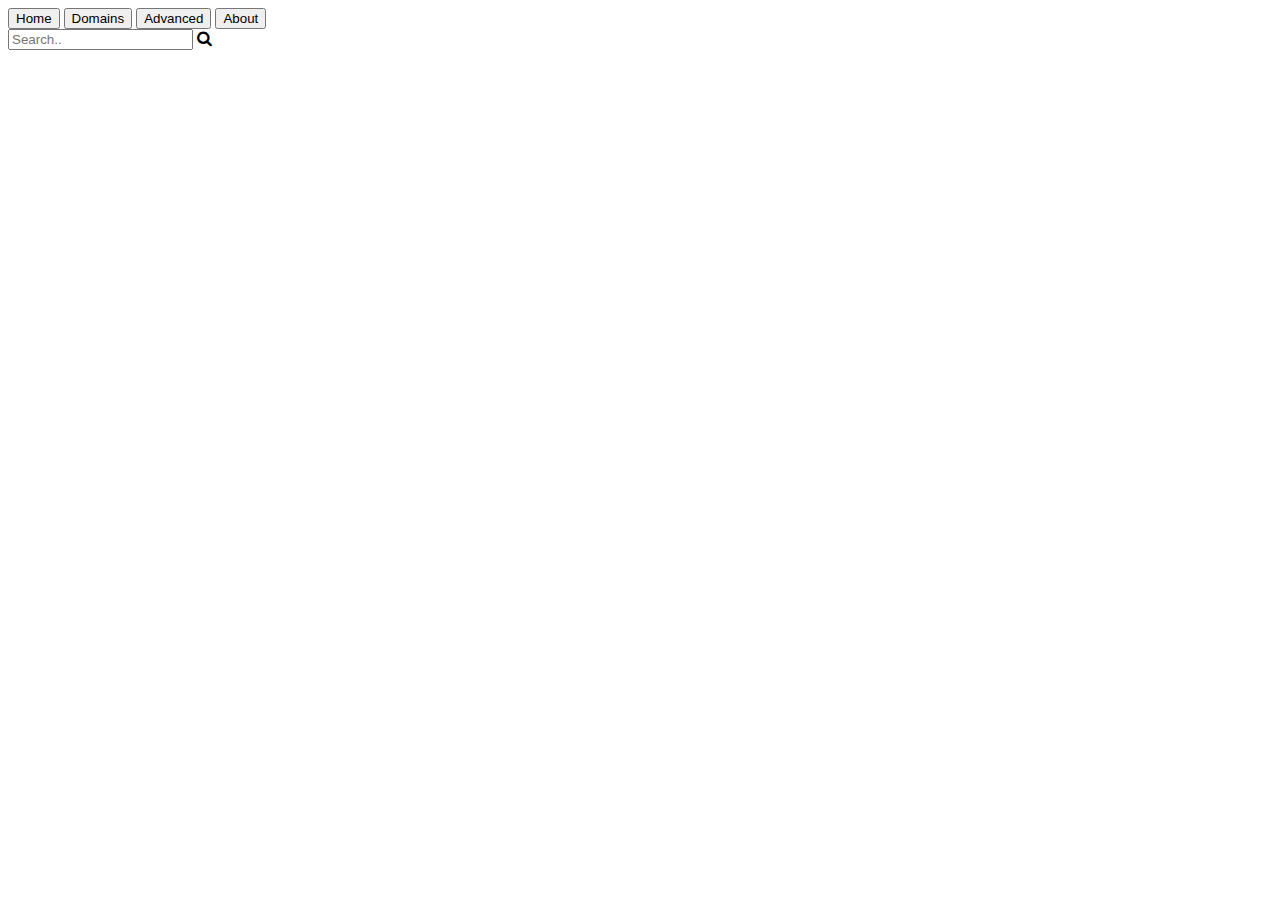
==== Home.html @ c695d2a7 "Create Home.html" ====
<!DOCTYPE html>
<html>
<head>
<meta name="viewport" content="width=device-width, initial-scale=1">
<link rel="stylesheet" href="home.css">
<link rel="stylesheet" href="https://cdnjs.cloudflare.com/ajax/libs/font-awesome/4.7.0/css/font-awesome.min.css">
</head>
<body>
<div class="tab">
  <button class="tablinks" onclick="openCity(event, 'Home')" id="defaultOpen">Home</button>
  <button class="tablinks" onclick="openCity(event, 'Domains')">Domains</button>
  <button class="tablinks" onclick="openCity(event, 'Advanced')">Advanced</button>
  <button class="tablinks" onclick="openCity(event, 'About')">About</button>
</div>

<div id="Home" class="tabcontent">
  
  <input type="text" id="search" placeholder="Search..">
  
  <i class="fa fa-search" onclick="myFunction()" id="icon"></i>
</div>

<div id="Domains" class="tabcontent">
    <div class="border">
        </div >
        <div class="border">
        </div >
        <div class="border">
        </div >
        <div class="border">
        </div>
        <div class="border">
        </div >
        <div class="border">
        </div >
        <div class="border">
        </div >
        <div class="border">
        </div>
</div>

<div id="Advanced" class="tabcontent">
  <form>
    <form> 

        
        <div class="row">
        
        <div class="col-1">Enter Your Query Word</div>
        <div class="col-2">
        <input type="text" placeholder="College"  class="align"></br>
        </div>
        
        <div class="col-1">Enter the preferred year range</div>
        <div class="col-2">
            <select  name="2021" class="align">
                <option value="beauty">2021</option>
                <option value="beauty">2020</option>
                <option value="beauty">2019</option>
                <option value="beauty">2018</option>
                <option value="beauty">2017</option>
                <option value="beauty">2016</option>
                <option value="beauty">2015</option>
                <option value="beauty">2014</option>
                <option value="beauty">2013</option>
                <option value="beauty">2012</option>
                <option value="beauty">2011</option>
                <option value="beauty">2010</option>
                

                </select></br>
        </div>
        
        <div class="col-1">Enter the preferred ranking</div>
        <div class="col-2">
            <select  name="TOP-5" class="align">
                <option value="beauty">TOP-5</option>
                <option value="beauty">TOP-10</option>
                <option value="beauty">TOP-15</option>
                <option value="beauty">TOP-20</option>
                <option value="beauty">TOP-25</option>
        </div>
       
        

       </div> 
          
      </form>
    
   <div id="sub">
<input class="submit" type="button" value="Click To Search">
</div>

<div id="About" class="tabcontent">
    <h3>About</h3>
    <p>Tokyo is the capital of Japan.</p>
  </div>
  

<script>
function openCity(evt, cityName) {
  var i, tabcontent, tablinks;
  tabcontent = document.getElementsByClassName("tabcontent");
  for (i = 0; i < tabcontent.length; i++) {
    tabcontent[i].style.display = "none";
  }
  tablinks = document.getElementsByClassName("tablinks");
  for (i = 0; i < tablinks.length; i++) {
    tablinks[i].className = tablinks[i].className.replace(" active", "");
  }
  document.getElementById(cityName).style.display = "block";
  evt.currentTarget.className += " active";
}

document.getElementById("defaultOpen").click();

function myFunction() {
  
    window.location.href = "http://www.w3schools.com";
  
}

</script>
   
</body>
</html>
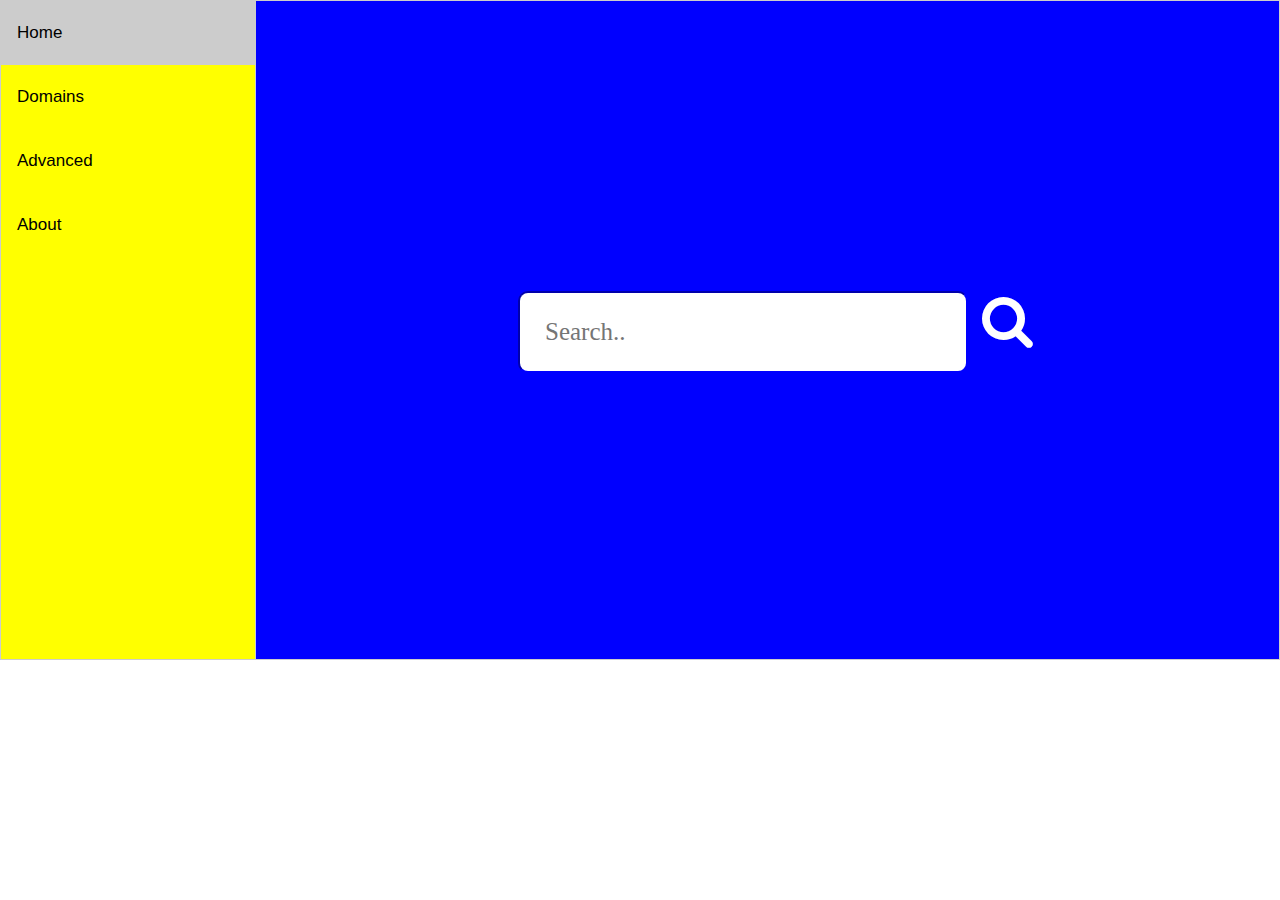
==== commit 9cb9de34: "Update Home.html" ====
--- a/Home.html
+++ b/Home.html
@@ -22,20 +22,28 @@
 
 <div id="Domains" class="tabcontent">
     <div class="border">
+     <a href="#"> <img src="Minip 1.png"></a>
         </div >
         <div class="border">
+          <a href="#"><img src="Minip 2.png"></a>
         </div >
         <div class="border">
+          <a href="#"><img src="Minip 3.png"></a>
         </div >
         <div class="border">
+          <a href="#"><img src="Minip 4.png"></a>
         </div>
         <div class="border">
+          <a href="#"><img src="Minip 5.png"></a>
         </div >
         <div class="border">
+          <a href="#"><img src="Minip 6.png"></a>
         </div >
         <div class="border">
+          <a href="#"><img src="Minip 7.png"></a>
         </div >
         <div class="border">
+          <a href="#"><img src="Minip 8.png"></a>
         </div>
 </div>
 
--- a/home.css
+++ b/home.css
@@ -0,0 +1,121 @@
+* {box-sizing: border-box}
+body {font-family: 'Times New Roman', Times, serif; margin: 0;}
+
+
+.tab {
+  float: left;
+  border: 1px solid #ccc;
+  background-color: yellow;
+  width: 20%;
+  height: 660px;
+  font-family: 'Times New Roman', Times, serif;
+}
+
+.tab button {
+  display: block;
+  background-color: inherit;
+  color: black;
+  padding: 22px 16px;
+  width: 100%;
+  border: none;
+  outline: none;
+  text-align: left;
+  cursor: pointer;
+  transition: 0.3s;
+  font-size: 17px;
+}
+
+.tab button:hover {
+  background-color: #ddd;
+}
+
+.tab button.active {
+  background-color: #ccc;
+}
+
+.tabcontent {
+  float: left;
+  padding: 0px 12px;
+  border: 1px solid #ccc;
+  width: 80%;
+  border-left: none;
+  height: 660px;
+  background-color: blue;
+}
+
+#search
+{
+margin-top: 290px;
+margin-left:250px;
+width: 450px;
+padding: 25px;
+font-family: 'Times New Roman', Times, serif;
+font-size: 25px;
+border-radius: 10px;
+border-color: blue;
+}
+
+#icon
+{
+ 
+    color: white;
+    cursor: pointer;
+    font-size: 55px;
+    padding: 10px;
+    
+
+}
+
+.border
+{
+    height: 250px;
+    width:200px;
+    float:left;
+    margin:10px;
+    margin-top:50px;
+    border: 5px solid white;
+    }
+
+    .row:after {
+        content: "";
+        display: table;
+        clear: both;
+      }
+      .align
+      {
+          padding: 20px;
+          background-color: white;
+          border-radius: 5px;
+          border: 1px solid white;
+          font-family: 'Times New Roman', Times, serif;
+          font-size: 25px;  
+      }
+      
+    .col-1
+    {
+        float: left;
+        width:40%;
+        margin-top:80px;
+        color: white;
+        font-size: 25px;
+        padding:10px;
+        font-family: 'Times New Roman', Times, serif;
+    }
+    .col-2
+    {
+        float: left;
+        width: 60%;
+        margin-top: 80px;
+    }
+  .submit
+  {
+   margin-left: 150px;
+     
+   padding: 25px;
+   border-radius: 10px;
+   background-color:thistle;
+   color: black;
+   border-color: thistle;
+   cursor: pointer;
+  }
+ 